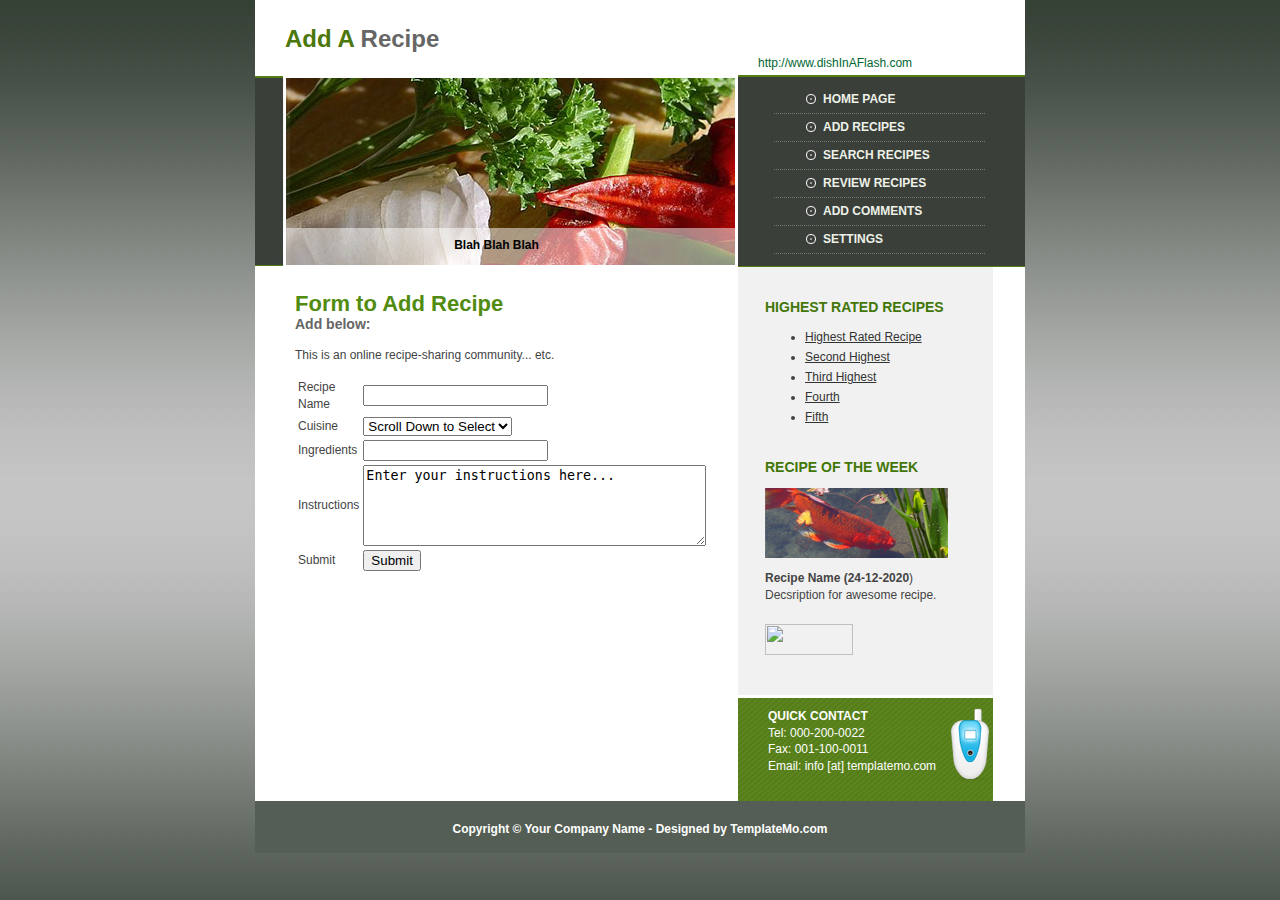
==== addRecipe.html @ 7954e338 "Recipes first commit" ====
<!DOCTYPE html PUBLIC "-//W3C//DTD XHTML 1.0 Transitional//EN" "http://www.w3.org/TR/xhtml1/DTD/xhtml1-transitional.dtd">
<html xmlns="http://www.w3.org/1999/xhtml">
<head>
<title>Dish in a Flash</title>
<meta http-equiv="Content-Type" content="text/html; charset=utf-8" />
<link href="style.css" rel="stylesheet" type="text/css" />
</head>
<body>
<div id="container">
  <div id="left_column">
    <div id="title">Add A <span> Recipe</span></div>
    <div id="header">
      <div id="header_slogan">Blah Blah Blah</div>
    </div>
    <div id="left_content">
      <h1>Form to Add Recipe<br />
        <span>Add below:</span></h1>
        
      <p>This is an online recipe-sharing community... etc.</p>
      
      <form method = "post" action = "echoAddRecipe.html">
      	<table>
      	
		<tr><td>Recipe Name</td><td><input type="text" name="recipe_name" id="name" size="20"/>
		    </td></tr>
		    
		<tr><td>Cuisine</td><td>
			<select name="dist_type">
				<option>Scroll Down to Select</option>
				<option>Breakfast</option>
				<option>Appetizer</option>
				<option>Main Dish</option>
				<option>Side Dish</option>
				<option>Desserts</option>
				<option>Breads</option>
				<option>Sauces/Mixes</option>
				<option>Drinks</option>
			</select></td></tr>
			
		<tr><td>Ingredients</td><td><input type="text" name="ingredients" id="main1" size="20" />
		
		<!--<tr><td>Main 2</td><td><input type="text" name="main2" id="main2" size="20" /> -->
		
		<tr><td>Instructions</td><td>
			<textarea name="instructions" id="instructions" cols="40" rows="5">
Enter your instructions here...
			</textarea><br>
		</td>
		
		<tr><td>Submit</td><td><input type="submit" value="Submit" />
		    
		</table>
      </form>
    </div>
  </div>
  <div id="right_column">
    <div class="domain">http://www.dishInAFlash.com</div>
    <div id="menucolumn">
      <div class="menu_list">
        <ul>
          <li><a href="index.html">HOME PAGE</a></li>
          <li><a href="http://www.free-css.com/">ADD RECIPES</a></li>
          <li><a href="http://www.free-css.com/">SEARCH RECIPES</a></li>
          <li><a href="http://www.free-css.com/">REVIEW RECIPES</a></li>
          <li><a href="http://www.free-css.com/">ADD COMMENTS</a></li>
          <li><a href="http://www.free-css.com/">SETTINGS</a></li>
        </ul>
      </div>
    </div>
    <div id="right_content">
      <h2>HIGHEST RATED RECIPES</h2>
      <ul>
        <li><a href="http://www.free-css.com/">Highest Rated Recipe</a></li>
        <li><a href="http://www.free-css.com/">Second Highest</a></li>
        <li><a href="http://www.free-css.com/">Third Highest</a></li>
        <li><a href="http://www.free-css.com/">Fourth</a></li>
        <li><a href="http://www.free-css.com/">Fifth</a></li>
      </ul>
      <h2>RECIPE OF THE WEEK </h2>
      <p><img src="images/photo3.jpg" alt="" width="183" height="70" /></p>
      <p><strong>Recipe Name (24-12-2020</strong>)<br />
        Decsription for awesome recipe.</p>
      <p><a target="_blank" href="http://validator.w3.org/check?uri=referer"><img height="31" alt="" src="http://www.w3.org/Icons/valid-xhtml10" width="88" vspace="8" border="0" /></a><a target="_blank" href="http://jigsaw.w3.org/css-validator/check/referer"><img alt="" src="http://jigsaw.w3.org/css-validator/images/vcss-blue" vspace="8" border="0" /></a></p>
    </div>
    <div id="contact"> <strong>QUICK CONTACT</strong> <img src="images/contact.png" alt="" width="46" height="73" /><br />
      Tel: 000-200-0022<br />
      Fax: 001-100-0011<br />
      Email: info [at] templatemo.com<br />
    </div>
  </div>
  <div id="footer">Copyright © Your Company Name - Designed by <a href="http://www.templatemo.com">TemplateMo.com</a></div>
</div>
</body>
</html>
---- style.css ----
/*   Designed by w w w . t e m p l a t e m o . c o m    */
body{
	margin: 0 ;
	padding:0;
	font-family: Arial, Helvetica, sans-serif;
	font-size: 12px;
	line-height: 1.4em;
	color: #444444;
	background: url(images/body_bg.jpg) repeat;
}
a:link, a:visited { color: #720803; text-decoration: none; font-weight: bold;} 
a:active, a:hover { color: #720803; text-decoration: none; font-weight: bold; }

h1 {
	margin:0px;
	font-weight: bold;
	font-size: 22px;
	color:#518b10;
}
h1 span {
	font-size: 14px;
	color: #666666;
	line-height: 1.6em;
}
h2 {
	font-weight: bold;
	margin-bottom: 0px;
	font-size: 14px;
	color:#427707;
	padding-top: 20px;
}

#container {
	margin: auto;
	width: 770px;
	background: url(images/container_bg.jpg) repeat-y;
}

#left_column {
	float: left;
	width: 483px;
}
#title {
	float: left;
	padding-top: 20px;
	padding-left: 30px;
	height: 55px;
	font-size: 24px;
	font-weight: bold;
	color: #4c770c;
	line-height: 1.6em;
}
#title span {
	color: #666666;
}
#header {
	float: left;
	clear: left;
	width: 483px;
	height: 191px;
	background: url(images/header.jpg) no-repeat;
}
#header_slogan {
	width: 483px;
	float: left;
	margin-top: 162px;
	color: #000;
	font-weight: bold;
	text-align: center;
}
#left_content {
	float: left;
	margin: 30px 30px 30px 30px;
	padding-left: 10px;
	padding-bottom: 10px;
	width: 413px;
	text-align: justify;
}
.service {
	font-weight: bold;
	font-size: 14px;
	color:#427707;
	height: 31px;
	padding-top: 20px;
	padding-left: 55px;
	background: url(images/photo1.jpg) no-repeat;
}
.aboutus {
	font-weight: bold;
	font-size: 14px;
	color:#427707;
	height: 30px;
	padding-top: 20px;
	padding-left: 70px;
	background: url(images/photo2.jpg) no-repeat;
}
#right_column {
	float: right;
	width: 287px;
}
.domain {
	float: left;
	width: 267px;
	padding-top: 55px;
	padding-left: 20px;
	background: #FFFFFF;
	color:#006633;
	height: 20px;
}
#menucolumn {
	float: left;
	background: #3a3f3a;
	height: 189px;
	width: 287px;
	border-bottom: solid 1px #547d16;
	border-top: solid 2px #547d16;
}
.menu_list {
	float: left;
	width: 230px;
	padding-left: 25px;
}
.menu_list ul {
	list-style-type: none;
	margin: 10px;
	padding: 0;
	width: 213px;
}
.menu_list li a {
	display: block;
	height: 24px;
	padding-top: 4px;
	color: #edf1e8;
	padding-left: 50px;
	background: url(images/menu_button.jpg);
}
.menu_list li a:hover, .menu_list li .current {
	background: url(images/menu_hover.jpg);
}
#right_content {
	float: left;
	width: 200px;
	padding-left: 27px;
	padding-bottom: 20px;
	text-align: justify;
}
#right_content ul {
	list-style-type: disc;
}
#right_content a{
	font-weight: normal;
	color: #333333;
	text-decoration: underline;
	line-height: 20px;
}
#right_content a:hover {
	text-decoration: underline;
}
#contact {
	width: 225px;
	padding-left: 30px;
	padding-top: 10px;
	height: 93px;
	float: left;
	color: #fff;	
	border-top: solid 3px #FFFFFF;
	background: url(images/contact_bg.jpg) repeat-x;
}
#contact img {
	float: right;
}

.special {
	float: left;
	width: 180px;
}

#footer {
	clear: both;
	width: 770px;
	height: 32px;
	padding-top: 20px;
	text-align: center;
	background: #545e54;
	font-weight: bold;
	color: #FFFFFF;
}
#footer a {
	color: #FFFFFF;
}
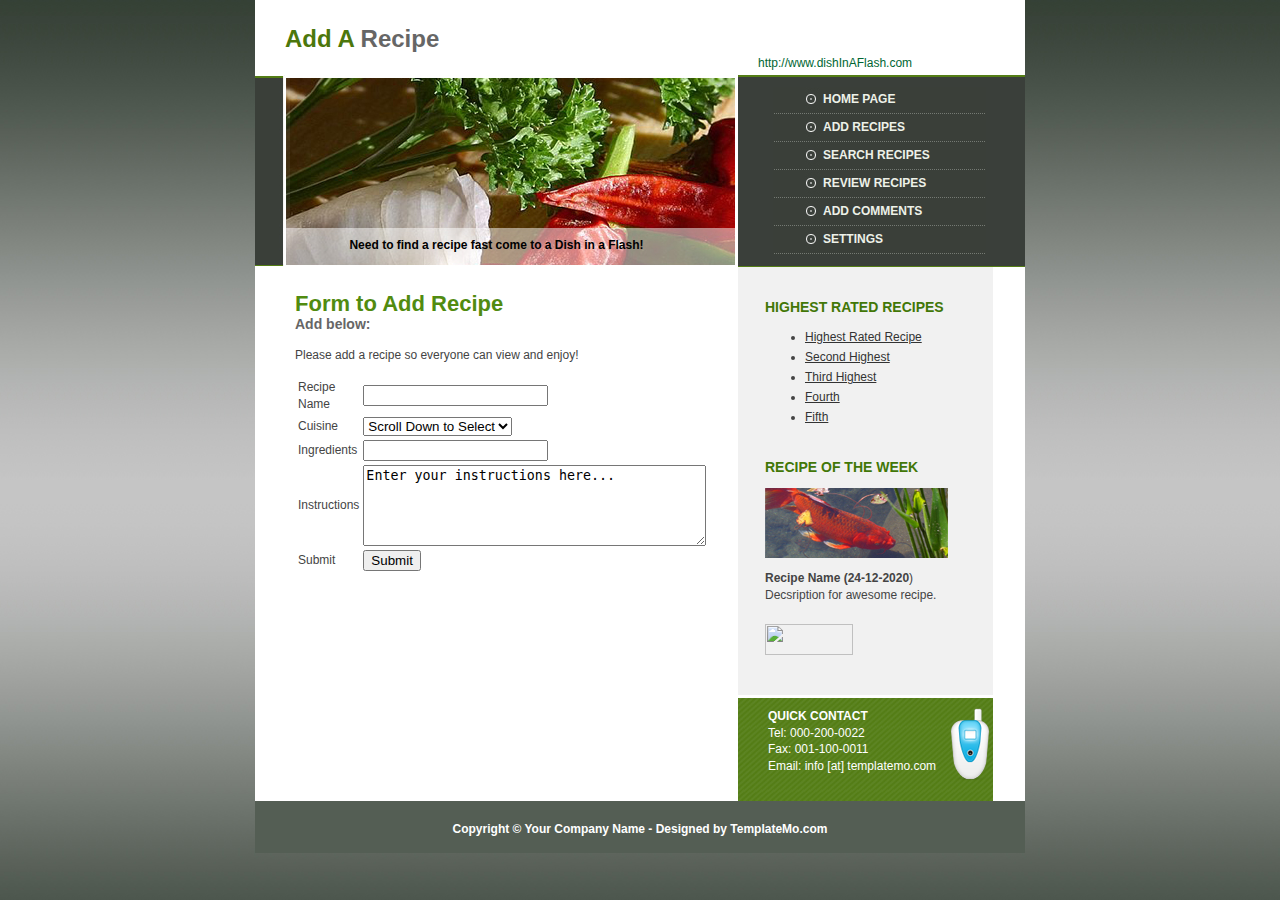
==== commit 464d9854: "updated index.html and search.php, added searchpage.html" ====
--- a/addRecipe.html
+++ b/addRecipe.html
@@ -10,13 +10,13 @@
   <div id="left_column">
     <div id="title">Add A <span> Recipe</span></div>
     <div id="header">
-      <div id="header_slogan">Blah Blah Blah</div>
+      <div id="header_slogan">Need to find a recipe fast come to a Dish in a Flash!</div>
     </div>
     <div id="left_content">
       <h1>Form to Add Recipe<br />
         <span>Add below:</span></h1>
         
-      <p>This is an online recipe-sharing community... etc.</p>
+      <p>Please add a recipe so everyone can view and enjoy!</p>
       
       <form method = "post" action = "echoAddRecipe.html">
       	<table>
